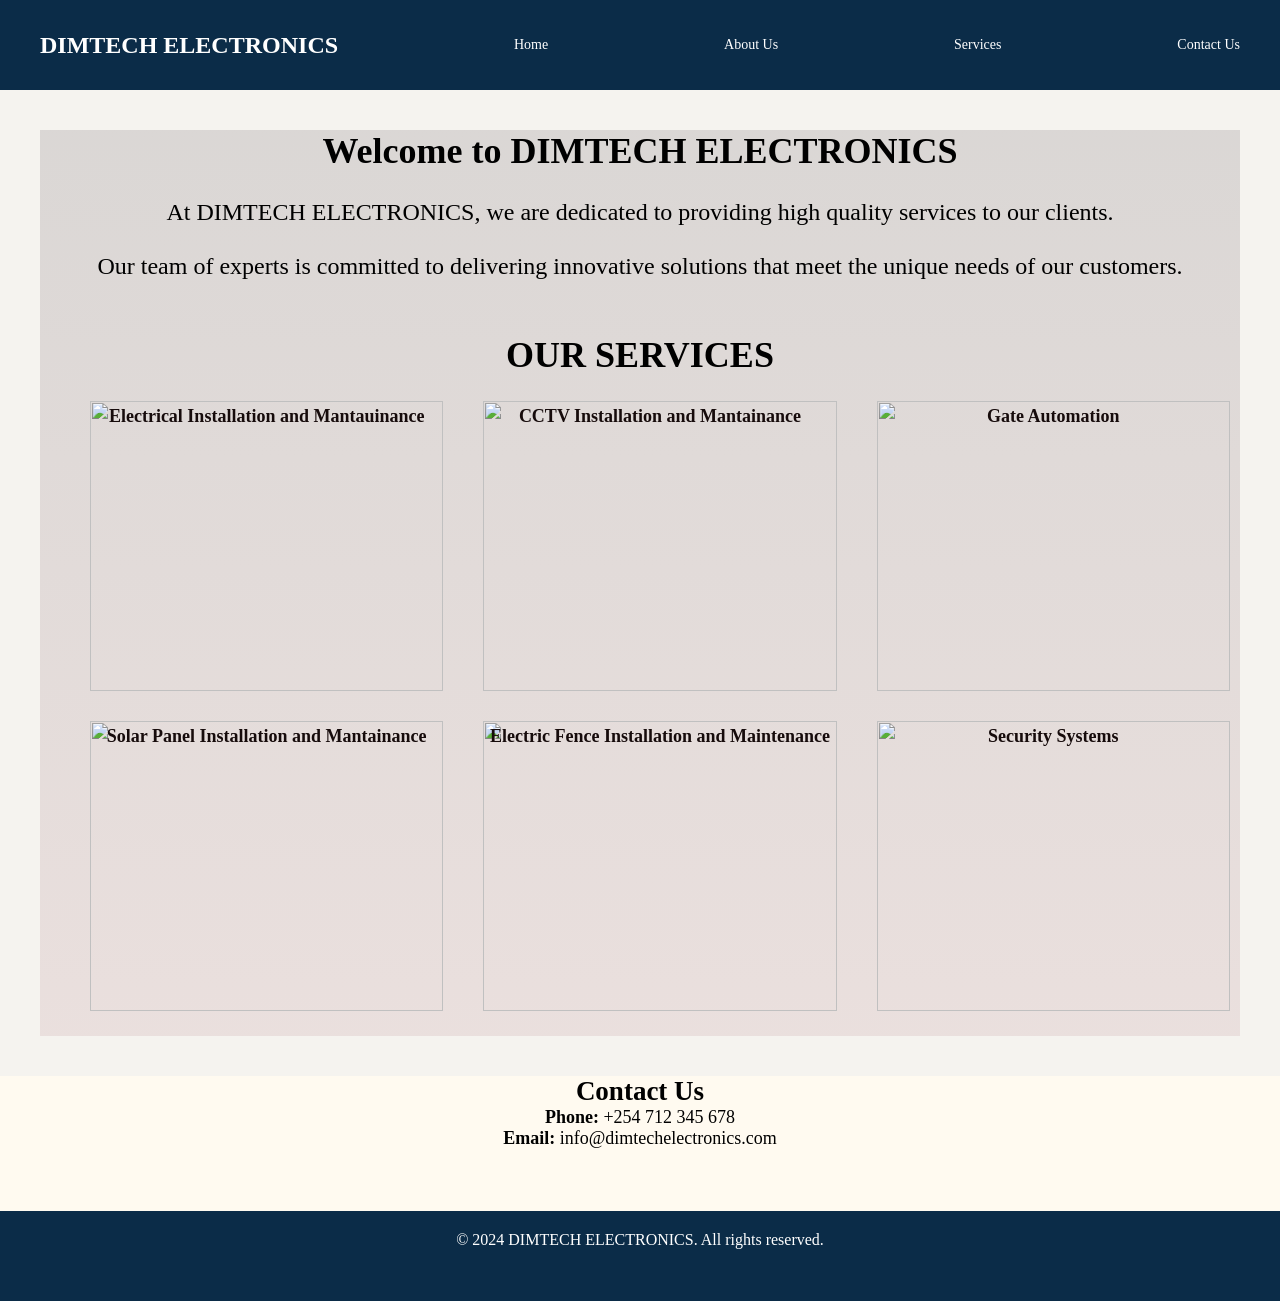
==== pages/index.html @ 5ea033ae "first commit" ====
<!DOCTYPE html>
<html lang="en">
<head>
    <meta charset="UTF-8">
    <meta name="viewport" content="width=device-width, initial-scale=1.0">
    <title>DIMTECH ELECTRONICS</title>
    <link rel="stylesheet" href="css/styles.css">
</head>

<body>
    <div class="nav-links">
<nav class="navbar">
    <h1>DIMTECH ELECTRONICS</h1>
    
        <a href="index.html">Home</a>
        <a href="about.html">About Us</a>
        <a href="services.html">Services</a>
        <a href="contact.html">Contact Us</a>
    
</nav>

<section class="content">
    <div class="home-bg-image">
<h1 >Welcome to DIMTECH ELECTRONICS</h1><br>
<p>At DIMTECH ELECTRONICS, we are dedicated to providing high quality services to  our clients.</p><br>
<p>Our team of experts is committed to delivering innovative solutions that meet the unique needs of our customers.</p><br><br>
<h1 >OUR SERVICES</h1>
<div class="service-card">
  
   <a href="electrical.html" class="card">
    <img src="https://res.cloudinary.com/dxlqgb1rn/image/upload/q_auto/f_auto/v1776841677/img_video_intercom_2_y80ttn.png">
    <div class="card-text">Electrical Installation and Mantauinance</div>
    </a>  
 <a href="cctv.html" class="card"> 
    <img src="https://res.cloudinary.com/dxlqgb1rn/image/upload/q_auto/f_auto/v1776768535/electrical_installation_2_apoejl.png">
    <div class="card-text">CCTV Installation and Mantainance</div> 
    </a> 
  <a href="gate.html" class="card">
    <img src="https://res.cloudinary.com/dxlqgb1rn/image/upload/v1776841757/img_swing_gates_2_z9ly7d.png">
    <div class="card-text">Gate Automation</div>
     </a>
 <a href="solar.html" class="card"> 
    <img src="https://res.cloudinary.com/dxlqgb1rn/image/upload/q_auto/f_auto/v1776842503/img_electrical_installation_9_b4j3zl.png">
     <div class="card-text">Solar Panel Installation and Mantainance</div>
    </a>
  <a href="fence.html" class="card"> 
    <img src="https://res.cloudinary.com/dxlqgb1rn/image/upload/q_auto/f_auto/v1776769159/img_electric_fence6_ta63zg.png">
    <div class="card-text">Electric Fence Installation and Maintenance</div>
    </a>
  <a href="security.html" class="card">  
    <img src="https://res.cloudinary.com/dxlqgb1rn/image/upload/q_auto/f_auto/v1776769208/img_electrical_installation_5_d0wxsp.png">
    <div class="card-text">Security Systems</div>
   </a>
   </div>
</div>

</section>

<div class="contacts">
      <h2>Contact Us</h2>
      <p><strong>Phone:</strong> +254 712 345 678</p>
      <p><strong>Email:</strong> info@dimtechelectronics.com</p>
    </div>

<div class="footer">
<footer">
    <p>&copy; 2024 DIMTECH ELECTRONICS. All rights reserved.</p>
</class>
</footer>
</body>
</html>
---- pages/css/styles.css ----
*{
    margin: 0;
    padding: 0;
    box-sizing: border-box;
}

body {
    background-color: rgba(221, 203, 203, 0.5);
}
.navbar {
    display: flex;
    justify-content: space-between;
    align-items: center;
    background-color: #0b2c48;
    color: white;
    padding: 10px 40px;
    height: 90px;
}
.nav-links a {
    color: white;
    margin-left: 20px;
    text-decoration: none;
    font-size: 14px;
}




.service-card {
   display: grid;
   grid-template-columns: repeat(3, 1fr);
   gap: 20px;
   padding: 20px;
margin:  0;
}

.card {
position: relative;
display: block;
width: 100%;
height: 300px;
text-decoration: none;
overflow: hidden;
border-radius: 12px;
padding: 5px 10px;
}

.card img {
    width: 100%;
    height: 100%;
    object-fit: cover;
   
}

.service-card:hover {
    transform: translateY(-5px);
    transition: 0.3s;
}


.service-link {
    text-decoration: none;
    color: #0b2c48;
    display: block;
    margin: 10px 0;
   
}

.card-text {
    position: absolute;
    top: 0;
    left: 0;
    width: 100%;
    color: rgb(22, 11, 11);
    font-size: 18px;
    text-align: center;
    align-items: center;
    font-weight: bold;
    padding: 10px;
}

.content {
    padding: 40px;
    background-color: rgb(245, 243, 239);
    min-height: 100%;
    text-align: center;
    font-size: 24px;
    margin: 0;
    position: relative;
    overflow: hidden;
}
.content img {
    width: 100%;
    height: 100%;
    object-fit: cover;
    animation: zoomMove 20s infinite alternate ease-in-out;
}

@keyframes zoomMove {
    0% {
        transform: scale(1) translate(0, 0);
    }
    100% {
        transform: scale(1.1) translate(-10px, -10px);
    }
}
.about-bg-image {
    background-image:  linear-gradient(rgba(185, 173, 173, 0.5), rgba(228, 215, 215, 0.5)),url('https://res.cloudinary.com/dxlqgb1rn/image/upload/q_auto/f_auto/v1776768457/img-electrical-installation-7_izckqa.png');
    background-size: cover;
    position: relative;
    height: 100%;
    margin-bottom: 0px;
    overflow: hidden;
}
.about-bg-image img{
background-image: linear-gradient(rgba(238, 226, 226, 0.5), rgba(223, 201, 201, 0.5)), url('https://res.cloudinary.com/dxlqgb1rn/image/upload/q_auto/f_auto/v1776768535/electrical_installation_2_apoejl.png');
    background-size: cover;
    background-position: center;
    height: 100%;
    margin-bottom: 0px;   
}


.cctv-bg-image{
    background-image: linear-gradient(rgba(238, 226, 226, 0.5), rgba(223, 201, 201, 0.5)), url('https://res.cloudinary.com/dxlqgb1rn/image/upload/q_auto/f_auto/v1776768535/electrical_installation_2_apoejl.png');
    background-size: cover;
    background-position: center;
    height: 100%;
    margin-bottom: 0px;
}
.contact-bg-image {
    background-image: linear-gradient(rgba(245, 236, 236, 0.5), rgba(223, 204, 204, 0.5)), url('https://res.cloudinary.com/dxlqgb1rn/image/upload/q_auto/f_auto/v1776769096/img_electric_fence_prwwem.png');
    background-size: cover;
    background-position: center;
    height: 100%;
    margin-bottom: 0px;
}

.contact info {
    margin-right: 8px;
    color: #333;
}
.social-icons {
    margin-top: 20px;
    display: flex;
    justify-content: center;
    gap: 20px;
    color: #000;
    font-size:18px;
}

.social-icons i:hover {
    color: #0b2c48;
    transition: 0.3s;
}
.solar-bg-image {
    background-image: linear-gradient(rgba(218, 208, 208, 0.5), rgba(221, 203, 203, 0.5)), url('https://res.cloudinary.com/dxlqgb1rn/image/upload/q_auto/f_auto/v1776842503/img_electrical_installation_9_b4j3zl.png');
    background-size: cover;
    background-position: center;
    height: 100%;
    margin-bottom: 0px;
}
.fence-bg-image {
    background-image: linear-gradient(rgba(219, 211, 211, 0.5), rgba(226, 195, 195, 0.5)), url('https://res.cloudinary.com/dxlqgb1rn/image/upload/q_auto/f_auto/v1776769159/img_electric_fence6_ta63zg.png');
    background-size: cover;
    background-position: center;
    height: 100%;
    margin-bottom: 0px;
}
.gate-bg-image {
    background-image: linear-gradient(rgba(212, 206, 206, 0.5), rgba(224, 202, 202, 0.5)), url('https://res.cloudinary.com/dxlqgb1rn/image/upload/v1776841757/img_swing_gates_2_z9ly7d.png');
    background-size: cover;
    background-position: center;
    height: 100%;
    margin-bottom: 0px;
}
.security-bg-image {
    background-image: linear-gradient(rgba(196, 192, 192, 0.5), rgba(224, 196, 196, 0.5)), url('https://res.cloudinary.com/dxlqgb1rn/image/upload/q_auto/f_auto/v1776769208/img_electrical_installation_5_d0wxsp.png');
    background-size: cover;
    background-position: center;
    height: 100%;
    margin-bottom: 0px;
}
.home-bg-image {
    background-image: linear-gradient(rgba(192, 187, 187, 0.5), rgba(223, 204, 204, 0.5)), url('https://res.cloudinary.com/dxlqgb1rn/image/upload/q_auto/f_auto/v1776769280/img_home_1_zkqj8p.png');
    background-size: cover;
    background-position: center;
    height: 100%;
    margin-bottom: 0px;
}
.elec-bg-image {
    background-image: linear-gradient(rgba(196, 188, 188, 0.5), rgba(223, 204, 204, 0.5)), url('https://res.cloudinary.com/dxlqgb1rn/image/upload/q_auto/f_auto/v1776841677/img_video_intercom_2_y80ttn.png');
    background-size: cover;
    background-position: center;
    height: 100%;
    margin-bottom: 0px;
}
.services-bg-image {
    background-image: linear-gradient(rgba(223, 215, 215, 0.5), rgba(218, 206, 206, 0.5)), url('https://res.cloudinary.com/dxlqgb1rn/image/upload/q_auto/f_auto/v1776841714/img_swing_gates_vcnbii.png');
    background-size: cover;
    background-position: center;
    height: 100%;
    margin-bottom: 0px;
}

.service-section {
    display: grid;
    grid-template-columns: 2fr 1fr;
    gap: 20px;
    padding: 40px;
}

.left h1 {
    margin-bottom: 10px;
}

.left p {
    margin-bottom: 20px;
}

.image-grid img {
    width:250px;
    height:300px;
    object-fit: cover;
    border-radius: 6px;
}

.right ul {
    list-style: none;
    padding: 0;
}

.right li {
    margin-bottom: 10px;
}

.highlight-box {
    background: #0b2c48;
    color: white;
    padding: 20px;
    border-radius: 8px;
    margin-top: 20px;
    font-size: 40px;
}
.contacts {
    text-align: center;
    margin: 0;
    font-size: 18px;
    background-color: rgb(255, 250, 240);
    height: 15vh;
}

.marquee {
    overflow: hidden;
    width: 100%;
    padding: 20px 0;
    position: relative;
}
.marquee-track {
    display: flex;
    width: fit-content;
    animation: scroll 15s linear infinite;
}
.marquee-track img {
    width: 180px;
    height:120px;
    object-fit: cover;
    margin-right: 20px;
    border-radius: 10px;
}

@keyframes scroll {
    0% {
        transform: translateX(0);
    }
    100% {
        transform: translateX(-50%);
    }
}
.footer {
    text-align: center;
    padding: 20px;
    background-color: #0b2c48;
    color: white;
    height: 10vh;
}
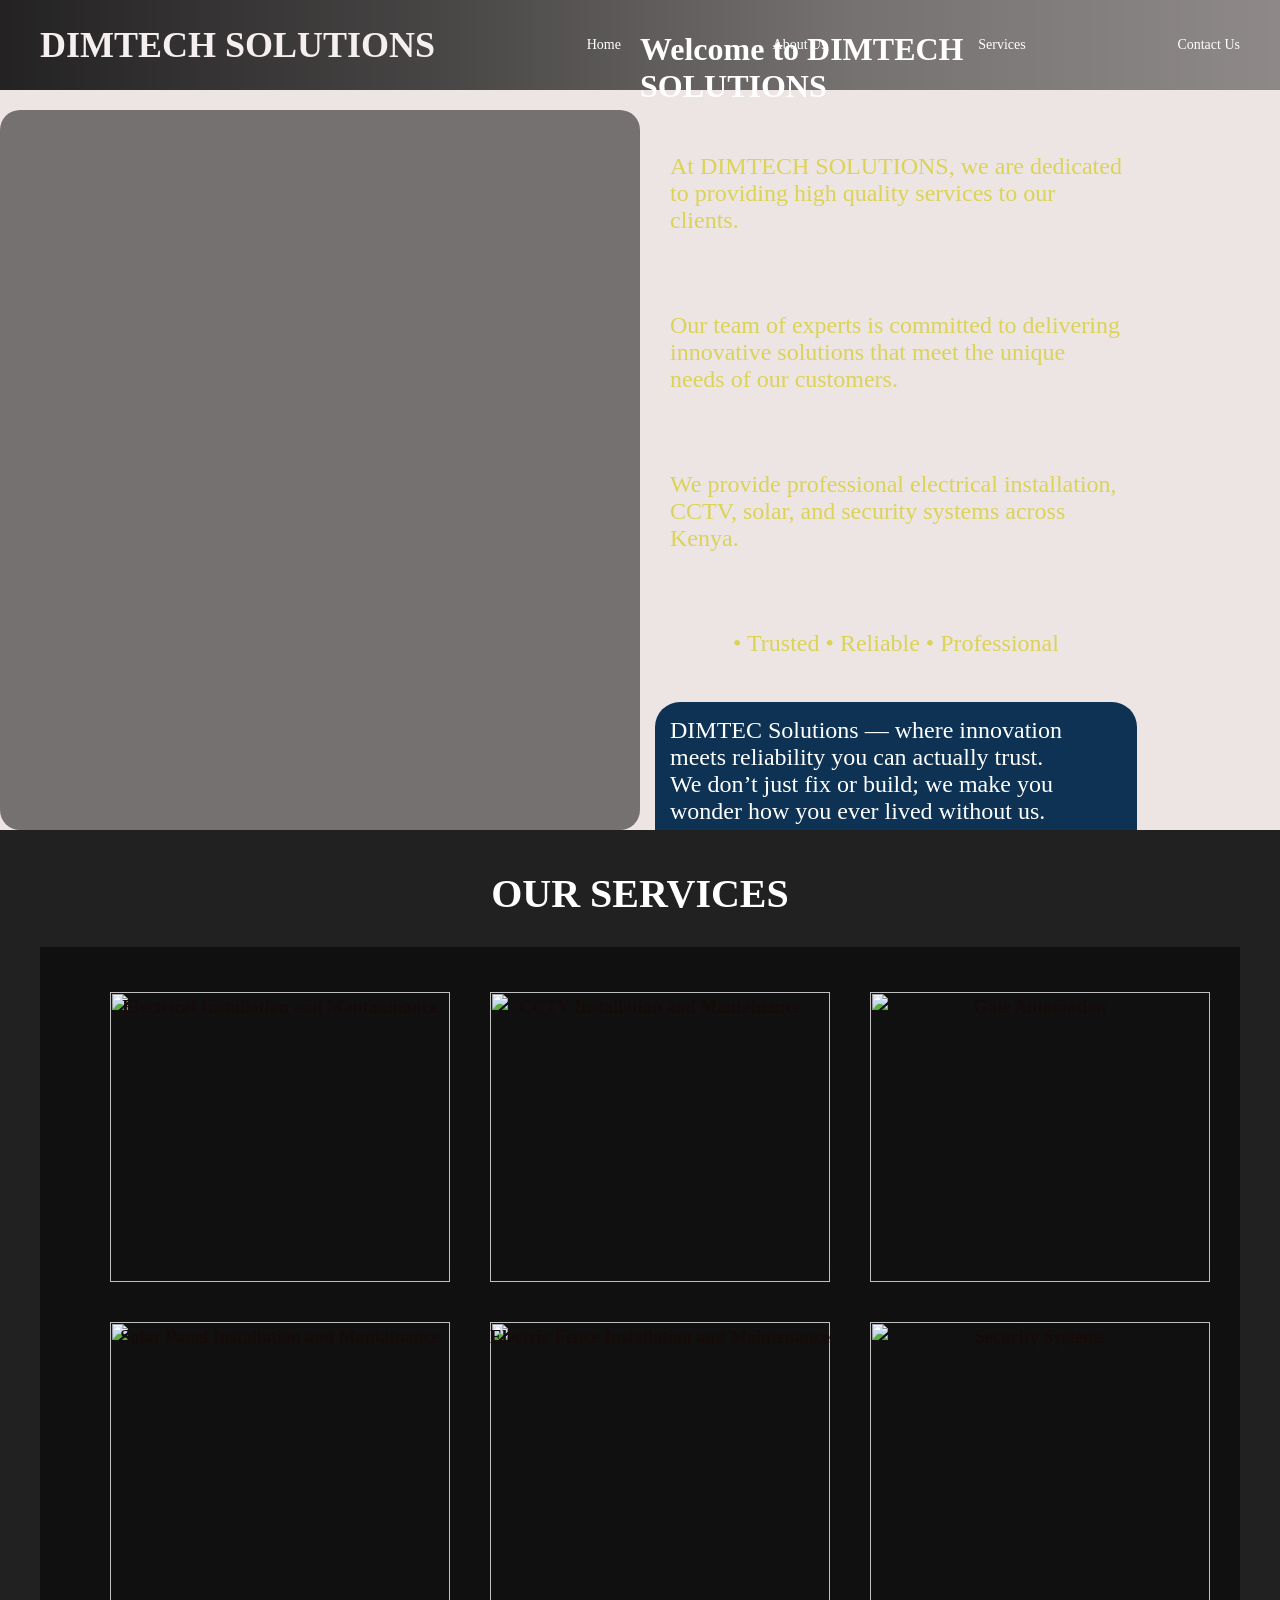
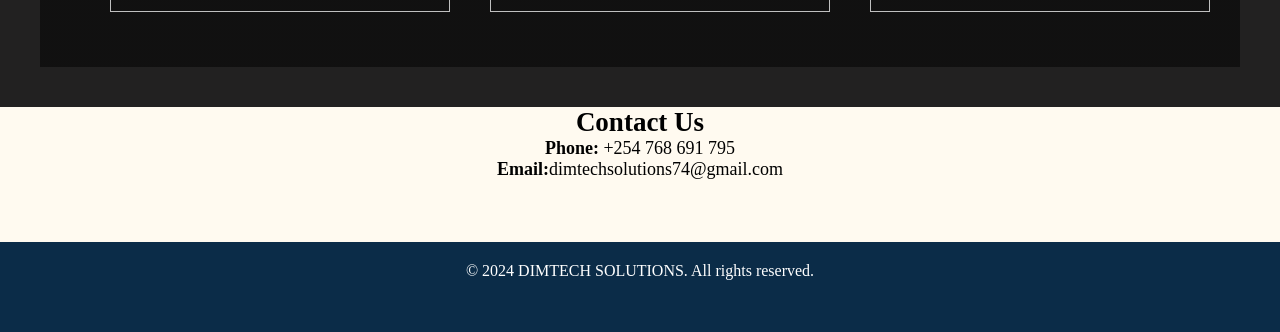
==== commit 79216c59: "dimtec-branch-1" ====
--- a/pages/index.html
+++ b/pages/index.html
@@ -3,14 +3,14 @@
 <head>
     <meta charset="UTF-8">
     <meta name="viewport" content="width=device-width, initial-scale=1.0">
-    <title>DIMTECH ELECTRONICS</title>
+    <title>DIMTECH SOLUTIONS</title>
     <link rel="stylesheet" href="css/styles.css">
 </head>
 
 <body>
     <div class="nav-links">
 <nav class="navbar">
-    <h1>DIMTECH ELECTRONICS</h1>
+    <h1>DIMTECH SOLUTIONS</h1>
     
         <a href="index.html">Home</a>
         <a href="about.html">About Us</a>
@@ -18,13 +18,42 @@
         <a href="contact.html">Contact Us</a>
     
 </nav>
+<div class="hero">
+   
+    <div class="hero-left ">
+  <video autoplay muted loop playsinline  preload="auto" class="bg-video">
+    <source src="https://res.cloudinary.com/dxlqgb1rn/video/upload/q_auto/f_auto/v1778144598/202605071137_m8sxkt.mp4">
+    your browser does not support the video tag.
+         </video>
 
-<section class="content">
+         <!-- dark overlay -->
+          <div class="overlay"></div>
+         <!-- <div class="content-text"> -->
+     </div>
+
+<div class="hero-right animate">
+<h1 class="h1-right">Welcome to DIMTECH SOLUTIONS</h1><br>
+<p class="p-2-right">At DIMTECH SOLUTIONS, we are dedicated to providing high quality services to  our clients.</p><br>
+<p class="p-2-right">Our team of experts is committed to delivering innovative solutions that meet the unique needs of our customers.</p><br>
+<p class="p-2-right">We provide professional electrical installation, CCTV, solar, and security systems across Kenya.</p><br>
+<p class="p-2-right">• Trusted • Reliable • Professional</p>
+
+<p class="p-right">DIMTEC Solutions — where innovation meets reliability you can actually trust.<br>
+We don’t just fix or build; we make you wonder how you ever lived without us.<br>
+Choose DIMTEC, and let your tech problems start disappear like magic.<br>
+</p>
+
+<!-- </div> -->
+
+</div>
+</div>
+
+    <section class="home-page">
+    <h1 class="service-title animate" >OUR SERVICES</h1>
     <div class="home-bg-image">
-<h1 >Welcome to DIMTECH ELECTRONICS</h1><br>
-<p>At DIMTECH ELECTRONICS, we are dedicated to providing high quality services to  our clients.</p><br>
-<p>Our team of experts is committed to delivering innovative solutions that meet the unique needs of our customers.</p><br><br>
-<h1 >OUR SERVICES</h1>
+        
+        <!-- background video -->
+       
 <div class="service-card">
   
    <a href="electrical.html" class="card">
@@ -40,7 +69,7 @@
     <div class="card-text">Gate Automation</div>
      </a>
  <a href="solar.html" class="card"> 
-    <img src="https://res.cloudinary.com/dxlqgb1rn/image/upload/q_auto/f_auto/v1776842503/img_electrical_installation_9_b4j3zl.png">
+    <img src="https://res.cloudinary.com/dxlqgb1rn/image/upload/q_auto/f_auto/v1777973605/WhatsApp-Image-2026-05-03-at-23.09.53_pjbuq8.jpg">
      <div class="card-text">Solar Panel Installation and Mantainance</div>
     </a>
   <a href="fence.html" class="card"> 
@@ -48,7 +77,7 @@
     <div class="card-text">Electric Fence Installation and Maintenance</div>
     </a>
   <a href="security.html" class="card">  
-    <img src="https://res.cloudinary.com/dxlqgb1rn/image/upload/q_auto/f_auto/v1776769208/img_electrical_installation_5_d0wxsp.png">
+    <img src="https://res.cloudinary.com/dxlqgb1rn/image/upload/q_auto/f_auto/v1777973551/WhatsApp-Image-2026-05-03-at-23.09.52_hcwczl.jpg">
     <div class="card-text">Security Systems</div>
    </a>
    </div>
@@ -58,14 +87,15 @@
 
 <div class="contacts">
       <h2>Contact Us</h2>
-      <p><strong>Phone:</strong> +254 712 345 678</p>
-      <p><strong>Email:</strong> info@dimtechelectronics.com</p>
+      <p><strong>Phone:</strong> +254 768 691 795</p>
+      <p><strong>Email:</strong>dimtechsolutions74@gmail.com </p>
     </div>
 
 <div class="footer">
-<footer">
-    <p>&copy; 2024 DIMTECH ELECTRONICS. All rights reserved.</p>
+<footer>
+    <p>&copy; 2024 DIMTECH SOLUTIONS. All rights reserved.</p>
 </class>
 </footer>
 </body>
+<script src="script.js"></script>
 </html>
--- a/pages/css/styles.css
+++ b/pages/css/styles.css
@@ -4,17 +4,57 @@
     box-sizing: border-box;
 }
 
+@keyframes slideZoomIn {
+
+    from {
+        opacity: 0;
+        transform: translateX(-100px) scale(1.2);
+    }
+
+    to {
+        opacity: 1;
+        transform: translateX(0) scale(1);
+    }
+}
+@keyframes slideLeft {
+    to {
+        opacity: 1;
+        transform: translateX(0);
+    }
+}
+
+@keyframes slideRight {
+    to {
+        opacity: 1;
+        transform: translateX(0);
+    }
+}
 body {
     background-color: rgba(221, 203, 203, 0.5);
 }
+
 .navbar {
     display: flex;
     justify-content: space-between;
     align-items: center;
-    background-color: #0b2c48;
-    color: white;
+    background-image: linear-gradient(
+        to right,
+        rgba(0, 0, 0, 0.85),
+        rgba(0, 0, 0, 0.70),
+            rgba(0, 0, 0, 0.50),
+            rgba(0, 0, 0, 0.4)          
+    ),
+        url(https://res.cloudinary.com/dxlqgb1rn/image/upload/q_auto/f_auto/v1777878106/IMG-20260504-WA0004_yeo5wf.jpg);
+    
+    color: rgb(245, 239, 239);
+    background-size: cover;
+    background-position: center;
+    background-repeat: no-repeat;
     padding: 10px 40px;
     height: 90px;
+    font-size: 24px;
+    z-index: 1;
+    margin-bottom: 20px;
 }
 .nav-links a {
     color: white;
@@ -22,27 +62,97 @@
     text-decoration: none;
     font-size: 14px;
 }
-
-
-
+.video-container {
+position: relative;
+display:flex;
+justify-content: center;
+align-items: center;
+object-fit: cover;
+width: 0;
+max-width: 700px;
+z-index: 1;
+}
+
+.video-section {
+    display: flex;
+    align-items: center;
+    justify-content: space-between;
+    gap: 0px;
+background-image: linear-gradient(
+    rgba(3, 3, 3, 0.5), 
+    rgba(5, 5, 5, 0.5)
+),
+url(https://res.cloudinary.com/dxlqgb1rn/image/upload/q_auto/f_auto/v1777973605/WhatsApp-Image-2026-05-03-at-23.09.53_pjbuq8.jpg);
+background-repeat: no-repeat;
+background-size: cover;
+background-position: center;
+position: relative;
+padding: 15px;
+border-radius: 10px;
+border: 2px solid #ccc;
+}
+.side-text {
+    width: 20%;
+    z-index: 2;
+    color: white;
+    font-size: 1.3rem;
+
+}
+.side-text.left {
+    text-align: left;
+}
+.side-text.right {
+    text-align: right;
+    
+}
+.animate-left {
+    opacity: 0;
+    transform: translateX(-80px);
+    animation: slideLeft 1s forwards;
+}
+.animate-right{
+   opacity: 0;
+    transform: translateX(80px);
+    animation: slideRight 3s forwards ease-out; 
+}
+.service-title {
+     animation: slideZoomIn 3s ease-out forwards;
+    animation-delay: 0.2s;
+    text-align: center;
+    color: white;
+    font-size: 2.5rem;
+    margin-bottom: 30px;
+}
 
 .service-card {
    display: grid;
    grid-template-columns: repeat(3, 1fr);
    gap: 20px;
    padding: 20px;
-margin:  0;
+margin:  20px;
+width: 100%;
 }
 
 .card {
+opacity: 0;
+transform: translateY(30px);
+animation: fadeUp 1s ease forwards;
 position: relative;
-display: block;
+display: flex;
 width: 100%;
 height: 300px;
 text-decoration: none;
 overflow: hidden;
 border-radius: 12px;
 padding: 5px 10px;
+background-size: cover;
+
+}
+@keyframes fadeUp {
+    to {
+        opacity: 1;
+        transform: translateY(0);
+    }
 }
 
 .card img {
@@ -80,14 +190,18 @@
 }
 
 .content {
+    animation: slideZoomIn 3s ease-out forwards;
+    animation-delay: 0.2s;
     padding: 40px;
-    background-color: rgb(245, 243, 239);
+    background-color: rgb(34, 33, 33);
     min-height: 100%;
+    color: white;
     text-align: center;
     font-size: 24px;
     margin: 0;
     position: relative;
     overflow: hidden;
+    width: 100%;
 }
 .content img {
     width: 100%;
@@ -104,8 +218,22 @@
         transform: scale(1.1) translate(-10px, -10px);
     }
 }
+.home-page {
+     animation: slideZoomIn 3s ease-out forwards;
+    animation-delay: 0.2s;
+    padding: 40px;
+    background-color: rgb(34, 33, 33);
+    min-height: 100%;
+    color: rgb(230, 112, 112);
+    text-align: center;
+    font-size: 24px;
+    margin: 0;
+    position: relative;
+    overflow: hidden;
+    width: 100%;
+}
 .about-bg-image {
-    background-image:  linear-gradient(rgba(185, 173, 173, 0.5), rgba(228, 215, 215, 0.5)),url('https://res.cloudinary.com/dxlqgb1rn/image/upload/q_auto/f_auto/v1776768457/img-electrical-installation-7_izckqa.png');
+    background-image:  linear-gradient(rgba(7, 7, 7, 0.5), rgba(2, 2, 2, 0.5)),url('https://res.cloudinary.com/dxlqgb1rn/image/upload/q_auto/f_auto/v1776768457/img-electrical-installation-7_izckqa.png');
     background-size: cover;
     position: relative;
     height: 100%;
@@ -113,7 +241,7 @@
     overflow: hidden;
 }
 .about-bg-image img{
-background-image: linear-gradient(rgba(238, 226, 226, 0.5), rgba(223, 201, 201, 0.5)), url('https://res.cloudinary.com/dxlqgb1rn/image/upload/q_auto/f_auto/v1776768535/electrical_installation_2_apoejl.png');
+background-image: linear-gradient(rgba(8, 8, 8, 0.5), rgba(5, 5, 5, 0.5)), url('https://res.cloudinary.com/dxlqgb1rn/image/upload/q_auto/f_auto/v1776768535/electrical_installation_2_apoejl.png');
     background-size: cover;
     background-position: center;
     height: 100%;
@@ -122,14 +250,14 @@
 
 
 .cctv-bg-image{
-    background-image: linear-gradient(rgba(238, 226, 226, 0.5), rgba(223, 201, 201, 0.5)), url('https://res.cloudinary.com/dxlqgb1rn/image/upload/q_auto/f_auto/v1776768535/electrical_installation_2_apoejl.png');
+    background-image: linear-gradient(rgba(0, 0, 0, 0.5), rgba(0, 0, 0, 0.5)), url('https://res.cloudinary.com/dxlqgb1rn/image/upload/q_auto/f_auto/v1777973551/WhatsApp-Image-2026-05-03-at-23.09.52_hcwczl.jpg');
     background-size: cover;
     background-position: center;
     height: 100%;
     margin-bottom: 0px;
 }
 .contact-bg-image {
-    background-image: linear-gradient(rgba(245, 236, 236, 0.5), rgba(223, 204, 204, 0.5)), url('https://res.cloudinary.com/dxlqgb1rn/image/upload/q_auto/f_auto/v1776769096/img_electric_fence_prwwem.png');
+    background-image: linear-gradient(rgba(2, 2, 2, 0.5), rgba(0, 0, 0, 0.5)), url('https://res.cloudinary.com/dxlqgb1rn/image/upload/q_auto/f_auto/v1776769096/img_electric_fence_prwwem.png');
     background-size: cover;
     background-position: center;
     height: 100%;
@@ -154,49 +282,168 @@
     transition: 0.3s;
 }
 .solar-bg-image {
-    background-image: linear-gradient(rgba(218, 208, 208, 0.5), rgba(221, 203, 203, 0.5)), url('https://res.cloudinary.com/dxlqgb1rn/image/upload/q_auto/f_auto/v1776842503/img_electrical_installation_9_b4j3zl.png');
-    background-size: cover;
-    background-position: center;
-    height: 100%;
-    margin-bottom: 0px;
-}
+    background-image: linear-gradient(rgba(0, 0, 0, 0.5), rgba(0, 0, 0, 0.5)), url('https://res.cloudinary.com/dxlqgb1rn/image/upload/q_auto/f_auto/v1776842503/img_electrical_installation_9_b4j3zl.png');
+    background-size: cover;
+    background-position: center;
+    height: 100%;
+    margin-bottom: 0px;
+}
+
 .fence-bg-image {
-    background-image: linear-gradient(rgba(219, 211, 211, 0.5), rgba(226, 195, 195, 0.5)), url('https://res.cloudinary.com/dxlqgb1rn/image/upload/q_auto/f_auto/v1776769159/img_electric_fence6_ta63zg.png');
+    background-image: linear-gradient(rgba(0, 0, 0, 0.5), rgba(0, 0, 0, 0.5)), url('https://res.cloudinary.com/dxlqgb1rn/image/upload/q_auto/f_auto/v1776769159/img_electric_fence6_ta63zg.png');
     background-size: cover;
     background-position: center;
     height: 100%;
     margin-bottom: 0px;
 }
 .gate-bg-image {
-    background-image: linear-gradient(rgba(212, 206, 206, 0.5), rgba(224, 202, 202, 0.5)), url('https://res.cloudinary.com/dxlqgb1rn/image/upload/v1776841757/img_swing_gates_2_z9ly7d.png');
+    background-image: linear-gradient(rgba(0, 0, 0, 0.5), rgba(3, 3, 3, 0.5)), url('https://res.cloudinary.com/dxlqgb1rn/image/upload/v1776841757/img_swing_gates_2_z9ly7d.png');
     background-size: cover;
     background-position: center;
     height: 100%;
     margin-bottom: 0px;
 }
 .security-bg-image {
-    background-image: linear-gradient(rgba(196, 192, 192, 0.5), rgba(224, 196, 196, 0.5)), url('https://res.cloudinary.com/dxlqgb1rn/image/upload/q_auto/f_auto/v1776769208/img_electrical_installation_5_d0wxsp.png');
+    background-image: linear-gradient(rgba(0, 0, 0, 0.5), rgba(0, 0, 0, 0.5)), url('https://res.cloudinary.com/dxlqgb1rn/image/upload/q_auto/f_auto/v1776841806/img_smartlocks_4_x1fywu.png');
     background-size: cover;
     background-position: center;
     height: 100%;
     margin-bottom: 0px;
 }
 .home-bg-image {
-    background-image: linear-gradient(rgba(192, 187, 187, 0.5), rgba(223, 204, 204, 0.5)), url('https://res.cloudinary.com/dxlqgb1rn/image/upload/q_auto/f_auto/v1776769280/img_home_1_zkqj8p.png');
-    background-size: cover;
-    background-position: center;
-    height: 100%;
-    margin-bottom: 0px;
+    background-image: linear-gradient(rgba(0, 0, 0, 0.5), rgba(0, 0, 0, 0.5)), url('https://res.cloudinary.com/dxlqgb1rn/image/upload/q_auto/f_auto/v1776769280/img_home_1_zkqj8p.png');
+    background-size: cover;
+    background-position: center;
+   
+    margin-bottom: 0px;
+     position: relative;
+    height: 80vh;
+    overflow: hidden;
+    display: flex;
+   /* align-items: center;
+    justify-content: center;
+    overflow: hidden;*/
+}
+
+.hero {
+    display: flex;
+    height:80vh;
+    background-image:  /*linear-gradient(
+        to right,
+        rgba(0, 0, 0, 0.85),
+        rgba(0, 0, 0, 0.70),
+            rgba(0, 0, 0, 0.50),
+            rgba(0, 0, 0, 0.4)          
+    ),*/ url('https://res.cloudinary.com/dxlqgb1rn/image/upload/q_auto/f_auto/v1777973627/WhatsApp-Image-2026-05-03-at-23.09.53-_1__yhg7tn.jpg');
+     background-size: cover;
+    background-position: center;
+}
+
+.hero-left {
+    position: relative;
+    border-radius: 20px;
+    width: 50%;
+    height: 100%;
+    overflow: hidden;
+}
+.bg-video {
+    position: absolute;
+    border-radius: 25px;
+    box-shadow: 0 10px 30px rgba(255,255,255,0.2);
+    top: 50%;
+    left: 50%;
+    width: 100%;
+    height: 100vh;
+    object-fit: cover;
+    transform: translate(-50%, -50%);
+    z-index: 1;
+}
+.overlay {
+    position: absolute;
+    width: 100%;
+    height: 100%;
+    background-color: rgba(0, 0, 0, 0.5);
+    z-index: 2;
+}
+.hero-right animate {
+   position: absolute; /* IMPORTANT */
+    top: 10%;
+    left: 10px;
+    transform: translate Y(-50%);
+    z-index: 3;
+    color: white;
+}
+.hero-right animate h1 {
+    animation: slideZoomIn 3s ease-out forwards;
+    animation-delay: 0.2s;
+    font-size: 2.5rem;
+      color: white;
+}
+.h1-right p {
+    font-size: 1.1rem;
+    animation: slideZoomIn 3s ease-out forwards;
+    animation-delay: 0.5s;
+  
+}
+
+@keyframes slideZoomInRight {
+    0% {
+        transform: translateX(100px) scale(0.8);
+        opacity: 0;
+    }
+    100% {
+        transform: translateX(0) scale(1);
+        opacity: 1;
+    }
+}
+.hero-right {
+    animation: slideZoomInRight 3s ease-out forwards;
+    animation-delay: 0.2s;
+     position: relative;
+     border-radius: 20px;
+    width: 40%;
+    height: 50%;
+    transform: translateX(100px);
+   justify-content:center;
+  align-items: center;
+    height: 100%;
+    margin-bottom: 20px;
+    display: flex;
+flex-direction: column;
+justify-content: center;
+
+}   
+.h1-right {
+  color: white;  
+}
+
+.p-right { 
+font-size: 1.5rem;
+background-color: #0d3253;
+
+color: white;
+
+padding: 15px;
+margin: 15px;
+border-radius: 25px;
+border-color: rgb(58, 14, 14);
+
+}
+.p-2-right{
+  font-size: 1.5rem; 
+  padding: 15px;
+margin: 15px; 
+color: rgb(219, 211, 88);
 }
 .elec-bg-image {
-    background-image: linear-gradient(rgba(196, 188, 188, 0.5), rgba(223, 204, 204, 0.5)), url('https://res.cloudinary.com/dxlqgb1rn/image/upload/q_auto/f_auto/v1776841677/img_video_intercom_2_y80ttn.png');
+    background-image: linear-gradient(rgba(0, 0, 0, 0.5), rgba(0, 0, 0, 0.5)), url('https://res.cloudinary.com/dxlqgb1rn/image/upload/q_auto/f_auto/v1776841677/img_video_intercom_2_y80ttn.png');
     background-size: cover;
     background-position: center;
     height: 100%;
     margin-bottom: 0px;
 }
 .services-bg-image {
-    background-image: linear-gradient(rgba(223, 215, 215, 0.5), rgba(218, 206, 206, 0.5)), url('https://res.cloudinary.com/dxlqgb1rn/image/upload/q_auto/f_auto/v1776841714/img_swing_gates_vcnbii.png');
+    background-image: linear-gradient(rgba(0, 0, 0, 0.5), rgba(0, 0, 0, 0.5)), url('https://res.cloudinary.com/dxlqgb1rn/image/upload/q_auto/f_auto/v1776841714/img_swing_gates_vcnbii.png');
     background-size: cover;
     background-position: center;
     height: 100%;
@@ -216,6 +463,8 @@
 
 .left p {
     margin-bottom: 20px;
+     animation: slideZoomIn 3s ease-out forwards;
+    animation-delay: 0.2s;
 }
 
 .image-grid img {
@@ -231,10 +480,14 @@
 }
 
 .right li {
+     animation: slideZoomIn 3s ease-out forwards;
+    animation-delay: 0.2s;
     margin-bottom: 10px;
 }
 
 .highlight-box {
+     animation: slideZoomIn 3s ease-out forwards;
+    animation-delay: 0.2s;
     background: #0b2c48;
     color: white;
     padding: 20px;
@@ -277,6 +530,21 @@
         transform: translateX(-50%);
     }
 }
+
+.about-text {
+  .about-text {
+    max-width: 800px;     /* controls line width */
+    margin: 0 auto;       /* centers the text block */
+    text-align: left;     /* keeps all lines aligned from same point */
+    line-height: 1.6;     /* improves readability */
+}
+
+.about-text p {
+    margin-bottom: 40px;  /* spacing between paragraphs */
+    color: #fff;          /* adjust based on your background */
+    font-size: 16px;
+}  
+}
 .footer {
     text-align: center;
     padding: 20px;
